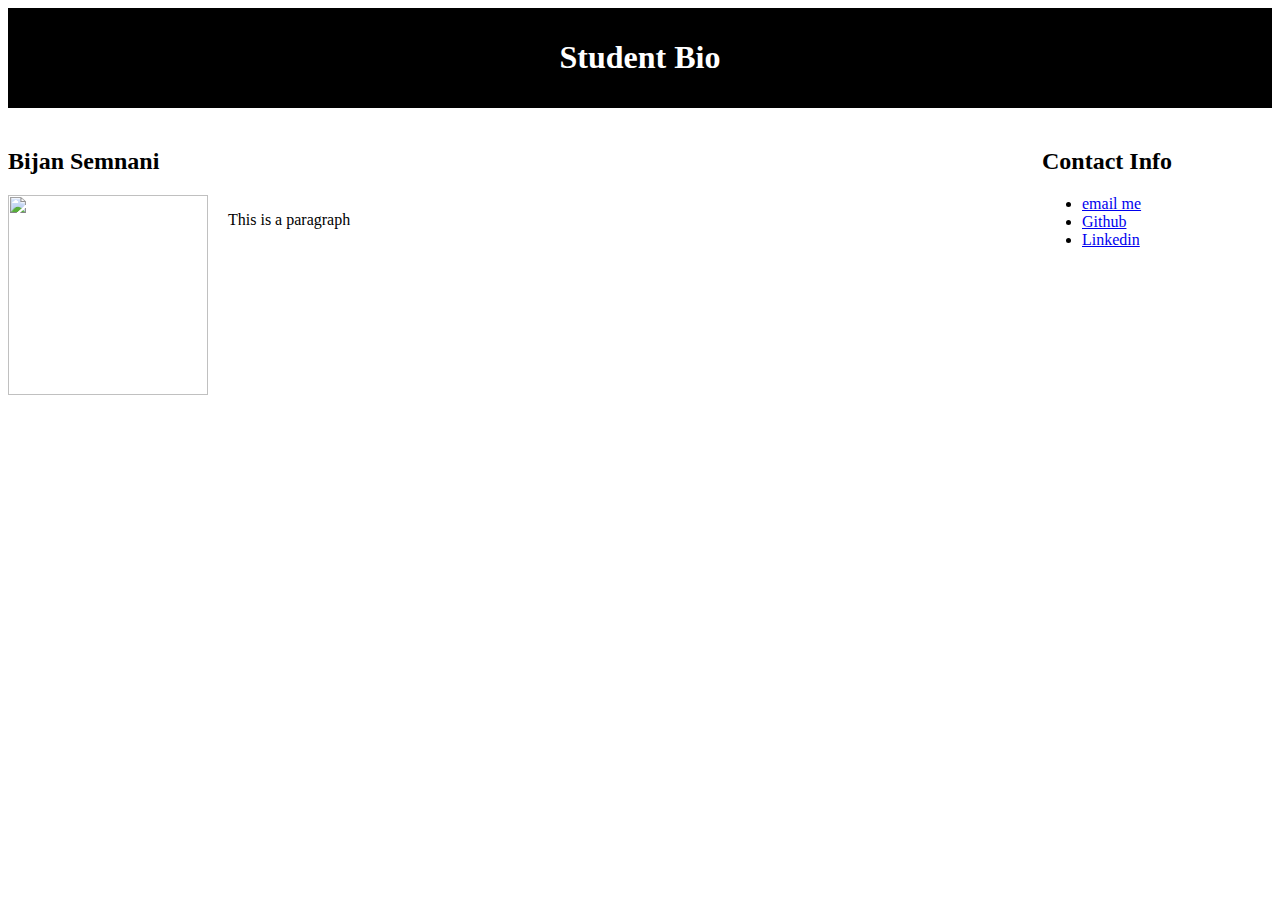
==== index.html @ 13e711e5 "basic profile" ====
<!DOCTYPE html>
<html>
  <head>
    <meta charset="utf-8">
    <link rel="stylesheet" type="text/css" href="index.css">
    <title></title>
  </head>
  <body>
    <header>
      <h1>Student Bio</h1>
    </header>

    <section>
      <h2 class = "section">Bijan Semnani</h2>
      <img src="IMG_0897.jpg" height="200" width="200">
      <p>This is a paragraph</p>
    </section>
    <section class = "test">
      <h2>Contact Info</h2>
      <ul>
        <li><a href="mailto:bijansemnani@gmail.com?subject=feedback">email me</a></li>
        <li><a href="https://github.com/bijansemnani" target="_blank"> Github</a></li>
        <li><a href="https://www.linkedin.com/in/bijan-semnani-a11577110/" > Linkedin</a></li>
      </ul>
    </section>
  </body>
</html>
---- index.css ----
header {
  background: black;
  color: white;
  text-align: center;
  padding: 10px 15px;
  margin: 0 0 20px 0;
}

section{
  float: left;
  padding-right: 100px;
}
p {
  padding-left: 20px;
  float: right;
}

.test{
  float: right;
}
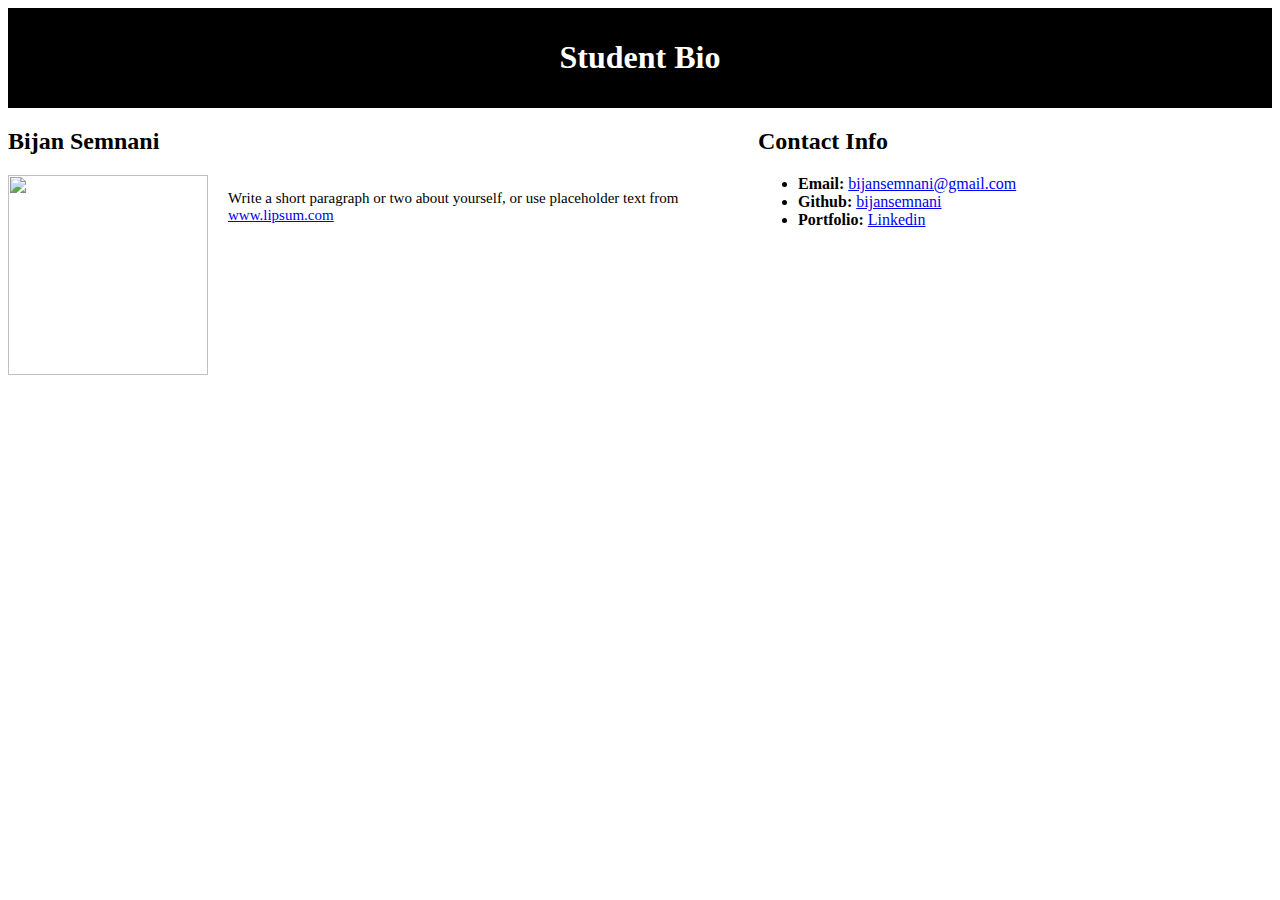
==== commit af09669b: "fixed index.html" ====
--- a/index.html
+++ b/index.html
@@ -6,22 +6,26 @@
     <title></title>
   </head>
   <body>
+
     <header>
       <h1>Student Bio</h1>
     </header>
 
+    <div>
     <section>
-      <h2 class = "section">Bijan Semnani</h2>
+      <h2>Bijan Semnani</h2>
       <img src="IMG_0897.jpg" height="200" width="200">
-      <p>This is a paragraph</p>
+      <p>Write a short paragraph or two about yourself, or use placeholder text from
+         <a href="http://www.lipsum.com/">www.lipsum.com</a></p>
     </section>
-    <section class = "test">
+    <section>
       <h2>Contact Info</h2>
       <ul>
-        <li><a href="mailto:bijansemnani@gmail.com?subject=feedback">email me</a></li>
-        <li><a href="https://github.com/bijansemnani" target="_blank"> Github</a></li>
-        <li><a href="https://www.linkedin.com/in/bijan-semnani-a11577110/" > Linkedin</a></li>
+        <li><strong>Email:</strong> <a href="mailto:bijansemnani@gmail.com?subject=feedback">bijansemnani@gmail.com</a></li>
+        <li><strong>Github:</strong> <a href="https://github.com/bijansemnani" target="_blank">bijansemnani</a></li>
+        <li><strong>Portfolio:</strong> <a href="https://www.linkedin.com/in/bijan-semnani-a11577110/" target="_blank">Linkedin</a></li>
       </ul>
     </section>
+  </div>
   </body>
 </html>
--- a/index.css
+++ b/index.css
@@ -3,16 +3,23 @@
   color: white;
   text-align: center;
   padding: 10px 15px;
-  margin: 0 0 20px 0;
 }
 
-section{
+section {
   float: left;
-  padding-right: 100px;
+  padding-right: 30px;
+
 }
+
+div{
+  overflow: auto;
+}
+
 p {
   padding-left: 20px;
   float: right;
+  font-size: 15px;
+  width: 500px;
 }
 
 .test{
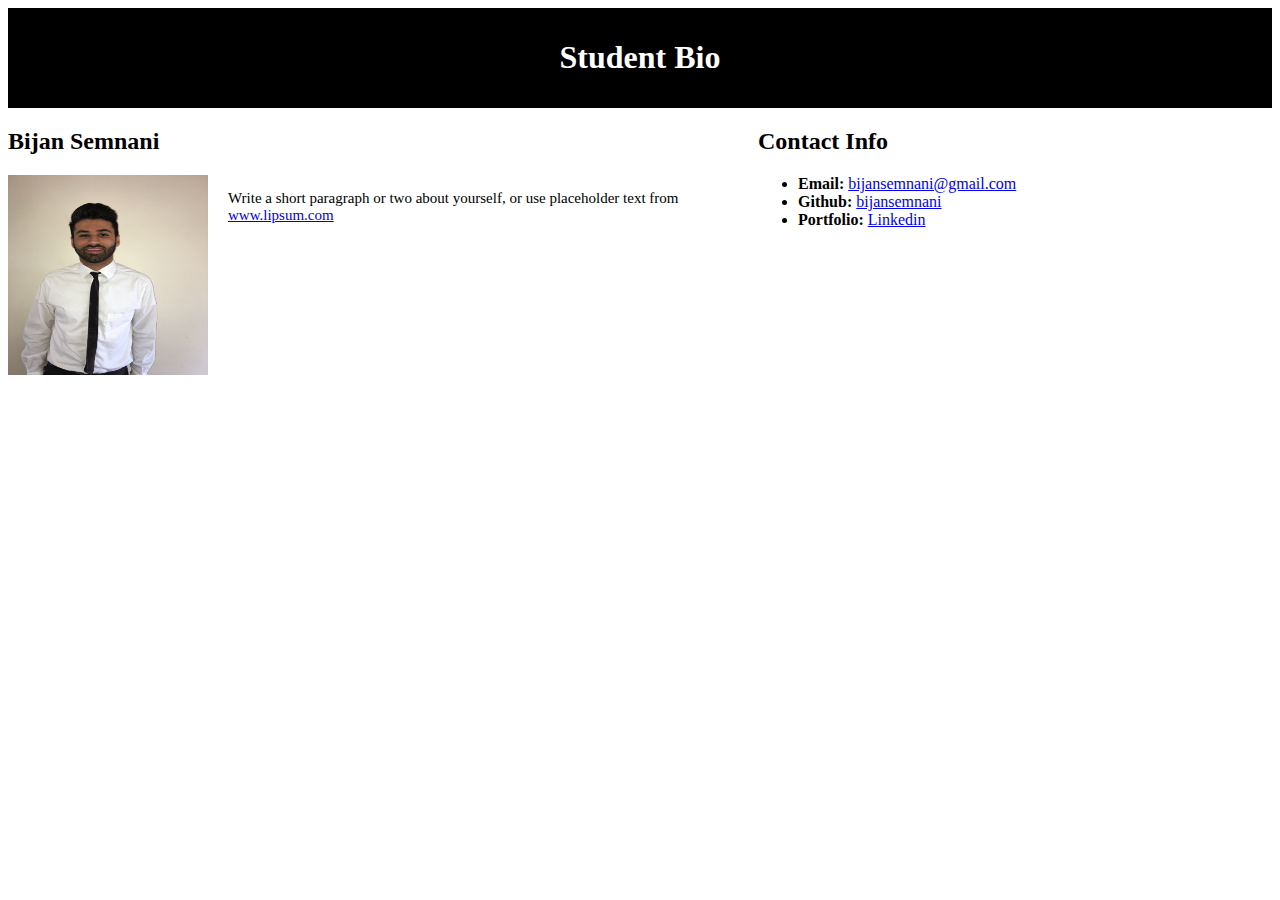
==== commit 2b03d6ef: "ready to go" ====
--- a/index.html
+++ b/index.html
@@ -12,20 +12,27 @@
     </header>
 
     <div>
+
     <section>
       <h2>Bijan Semnani</h2>
+
       <img src="IMG_0897.jpg" height="200" width="200">
       <p>Write a short paragraph or two about yourself, or use placeholder text from
          <a href="http://www.lipsum.com/">www.lipsum.com</a></p>
+         
     </section>
+
     <section>
       <h2>Contact Info</h2>
+
       <ul>
         <li><strong>Email:</strong> <a href="mailto:bijansemnani@gmail.com?subject=feedback">bijansemnani@gmail.com</a></li>
         <li><strong>Github:</strong> <a href="https://github.com/bijansemnani" target="_blank">bijansemnani</a></li>
         <li><strong>Portfolio:</strong> <a href="https://www.linkedin.com/in/bijan-semnani-a11577110/" target="_blank">Linkedin</a></li>
       </ul>
+
     </section>
+
   </div>
   </body>
 </html>
--- a/index.css
+++ b/index.css
@@ -21,7 +21,3 @@
   font-size: 15px;
   width: 500px;
 }
-
-.test{
-  float: right;
-}
